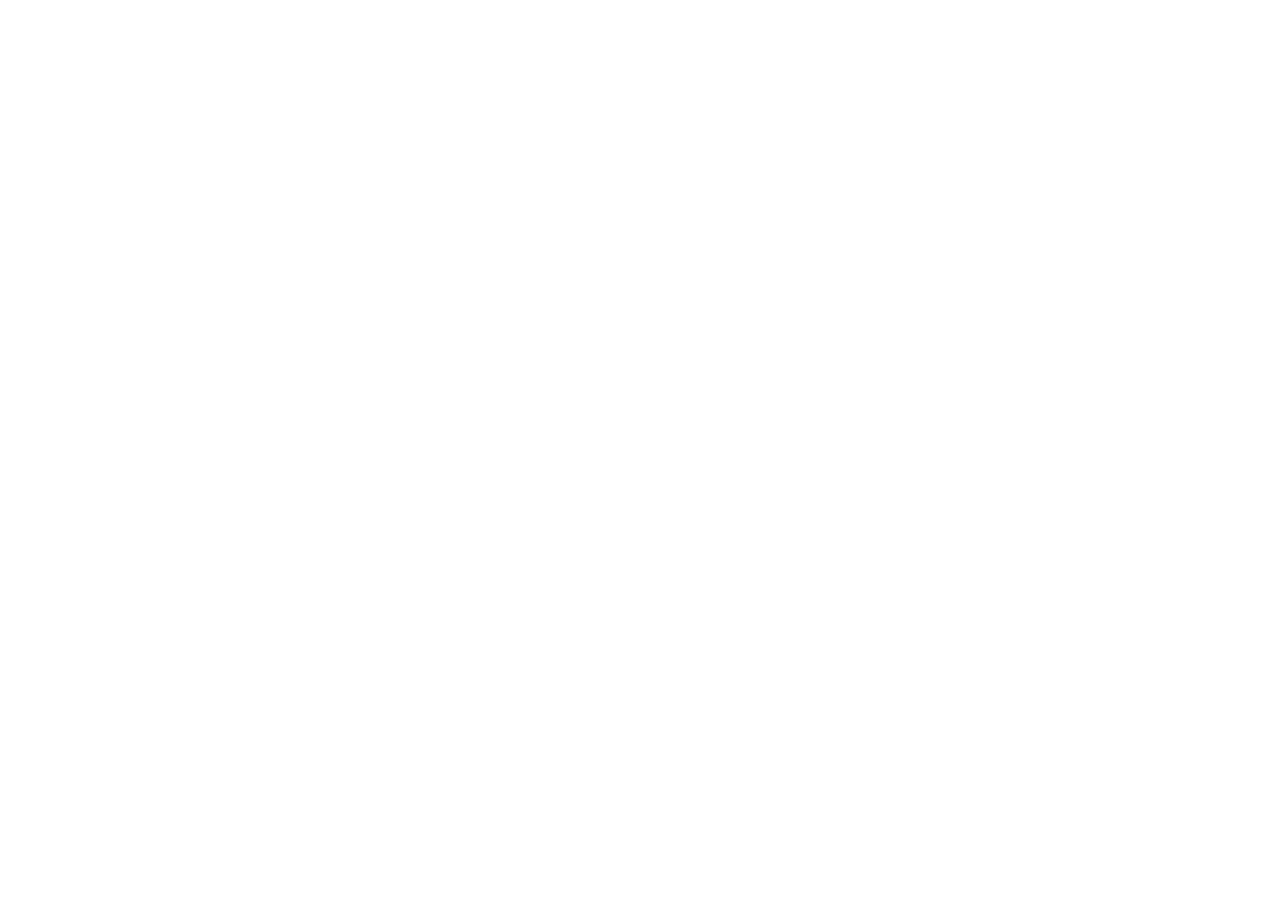
==== index.html @ a27e5937 "simple" ====
<!DOCTYPE html>
<html lang="en">
<head>
    <meta charset="UTF-8">
    <meta name="viewport" content="width=device-width, initial-scale=1.0">
    <title>hello</title>
</head>
<body>
    
</body>
</html>
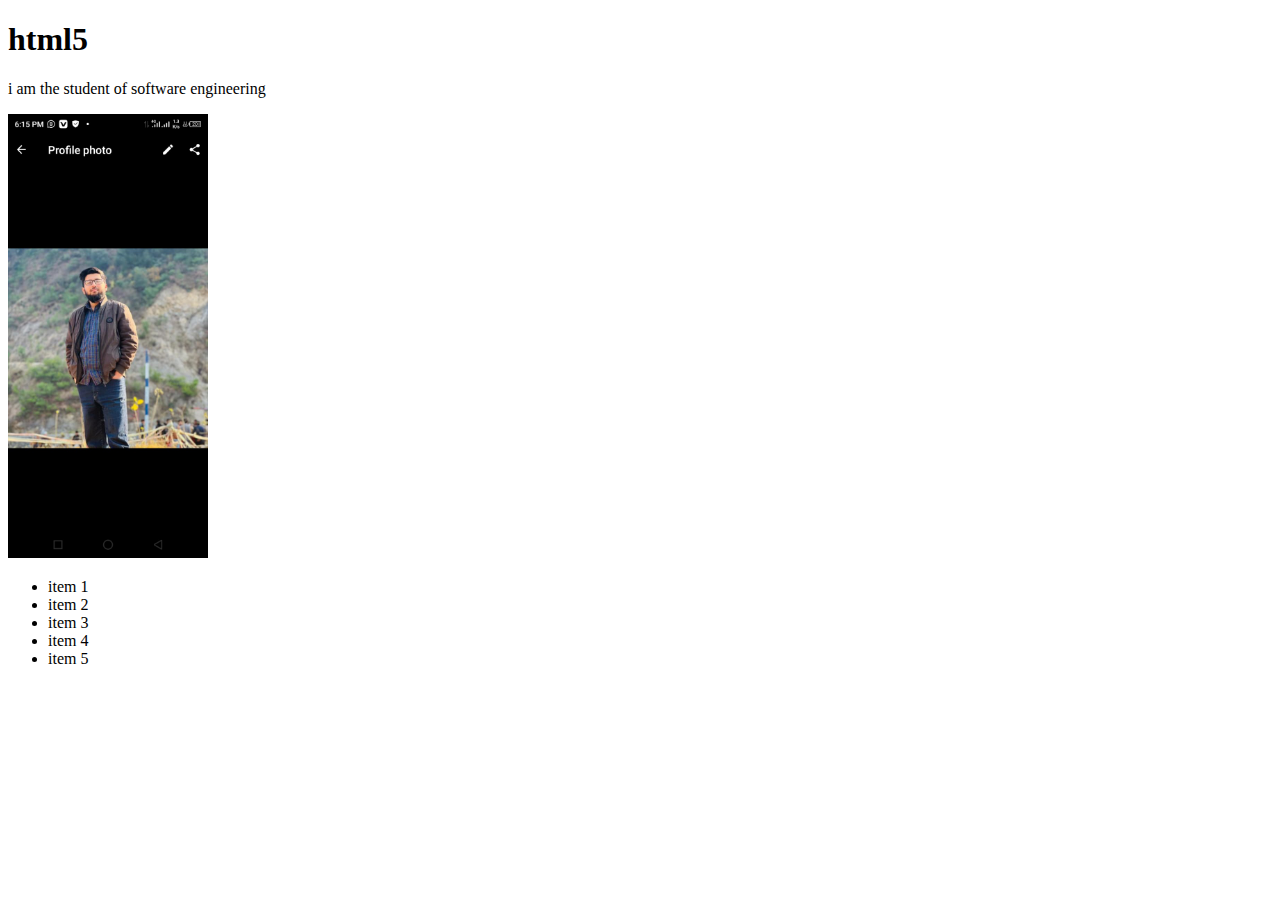
==== commit 7d12422c: "my first website" ====
--- a/index.html
+++ b/index.html
@@ -6,6 +6,15 @@
     <title>hello</title>
 </head>
 <body>
-    
+    <h1>html5</h1>
+    <p>i am the student of software engineering</p>
+    <img src="./img/mazhar pic.jpeg" alt=""width = "200px">
+    <ul>
+        <li>item 1</li>
+        <li>item 2</li>
+        <li>item 3</li>
+        <li>item 4</li>
+    <li>item 5</li>
+    </ul>
 </body>
-</html>+</html>
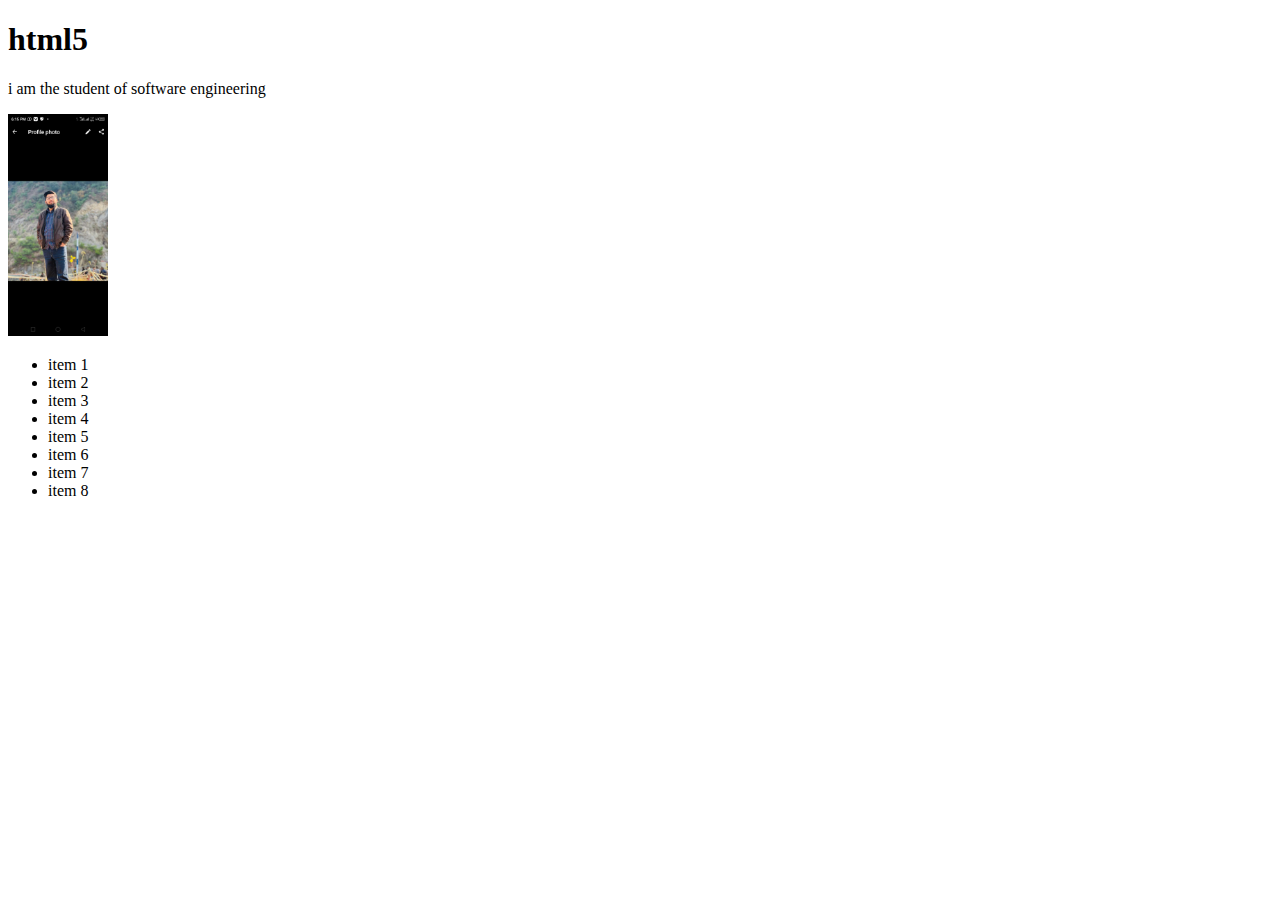
==== commit 70507950: "my first cv" ====
--- a/index.html
+++ b/index.html
@@ -8,13 +8,16 @@
 <body>
     <h1>html5</h1>
     <p>i am the student of software engineering</p>
-    <img src="./img/mazhar pic.jpeg" alt=""width = "200px">
+    <img src="./img/mazhar pic.jpeg" alt=""width = "100px">
     <ul>
         <li>item 1</li>
         <li>item 2</li>
         <li>item 3</li>
         <li>item 4</li>
-    <li>item 5</li>
+        <li>item 5</li>
+        <li>item 6</li>
+        <li>item 7</li>
+        <li>item 8</li>
     </ul>
 </body>
 </html>
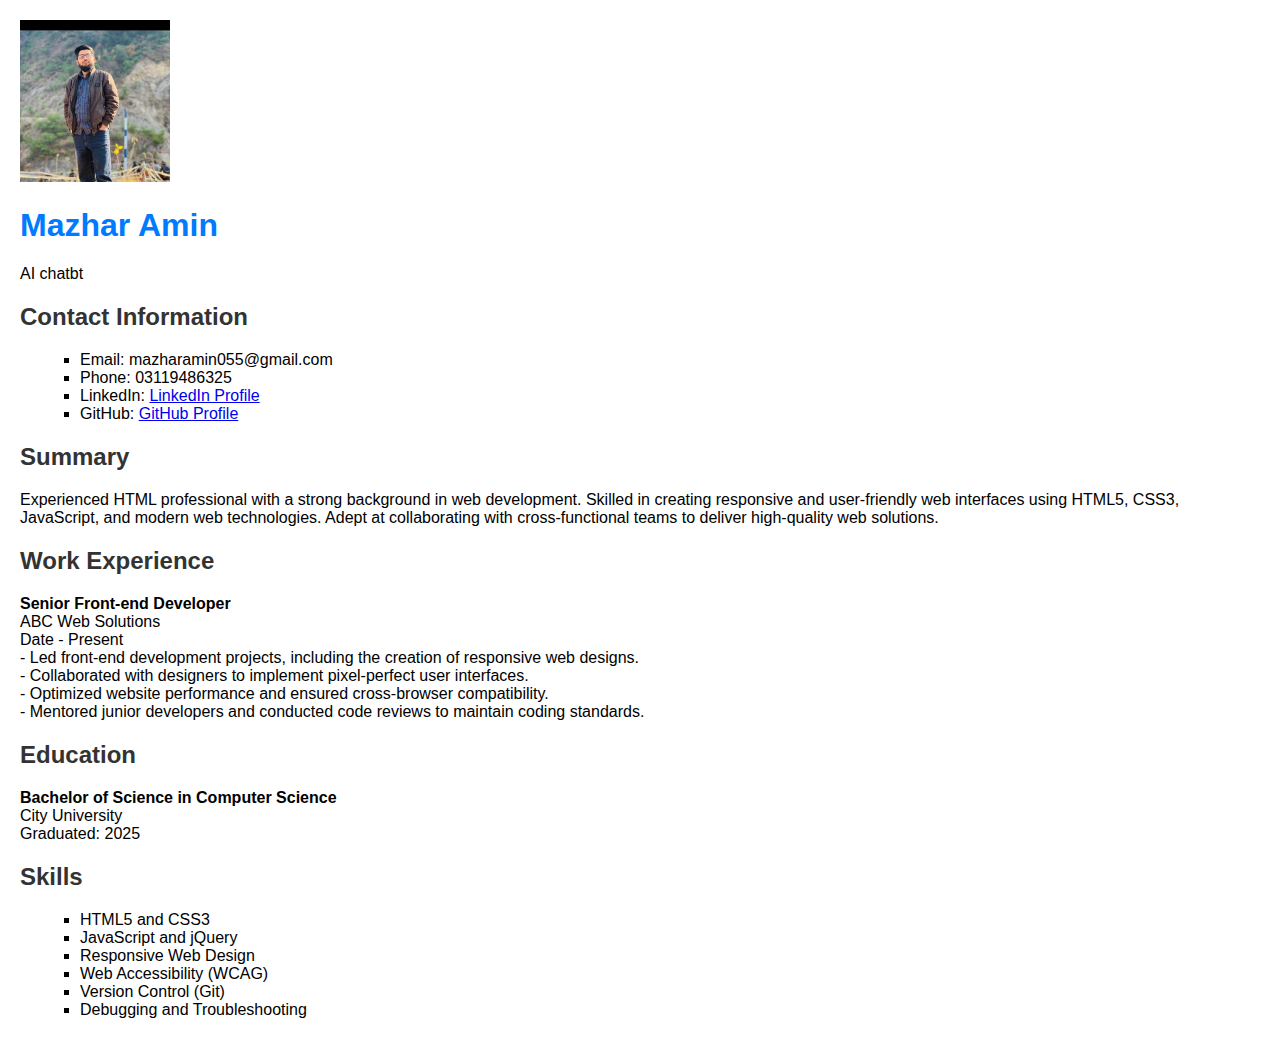
==== commit 05604515: "hello" ====
--- a/index.html
+++ b/index.html
@@ -3,21 +3,74 @@
 <head>
     <meta charset="UTF-8">
     <meta name="viewport" content="width=device-width, initial-scale=1.0">
-    <title>hello</title>
+    <title>Your Name - HTML Professional CV</title>
+    <style>
+        body {
+            font-family: Arial, sans-serif;
+            margin: 20px;
+        }
+        h1 {
+            color: #007BFF;
+        }
+        h2 {
+            color: #333;
+        }
+        ul {
+            list-style-type: square;
+            margin-left: 20px;
+        }
+    </style>
 </head>
 <body>
-    <h1>html5</h1>
-    <p>i am the student of software engineering</p>
-    <img src="./img/mazhar pic.jpeg" alt=""width = "100px">
+    
+    <img width="150" src="./WhatsApp Image 2023-09-16 at 12.39.04 PM (1).jpeg" alt="">
+    <h1>Mazhar Amin</h1>
+    
+    <p>AI chatbt</p>
+
+    <h2>Contact Information</h2>
     <ul>
-        <li>item 1</li>
-        <li>item 2</li>
-        <li>item 3</li>
-        <li>item 4</li>
-        <li>item 5</li>
-        <li>item 6</li>
-        <li>item 7</li>
-        <li>item 8</li>
+        <li>Email: mazharamin055@gmail.com</li>
+        <li>Phone: 03119486325</li>
+        <li>LinkedIn: <a href="https://www.linkedin.com/in/yourprofile">LinkedIn Profile</a></li>
+        <li>GitHub: <a href="https://github.com/yourusername">GitHub Profile</a></li>
+    </ul>
+
+    <h2>Summary</h2>
+    <p>
+        Experienced HTML professional with a strong background in web development. Skilled in creating
+        responsive and user-friendly web interfaces using HTML5, CSS3, JavaScript, and modern web
+        technologies. Adept at collaborating with cross-functional teams to deliver high-quality web
+        solutions.
+    </p>
+
+    <h2>Work Experience</h2>
+    <p>
+        <strong>Senior Front-end Developer</strong><br>
+        ABC Web Solutions<br>
+        Date - Present<br>
+        - Led front-end development projects, including the creation of responsive web designs.<br>
+        - Collaborated with designers to implement pixel-perfect user interfaces.<br>
+        - Optimized website performance and ensured cross-browser compatibility.<br>
+        - Mentored junior developers and conducted code reviews to maintain coding standards.
+    </p>
+    <!-- Add more work experience entries as needed -->
+
+    <h2>Education</h2>
+    <p>
+        <strong>Bachelor of Science in Computer Science</strong><br>
+        City University<br>
+        Graduated: 2025<br>
+    </p>
+
+    <h2>Skills</h2>
+    <ul>
+        <li>HTML5 and CSS3</li>
+        <li>JavaScript and jQuery</li>
+        <li>Responsive Web Design</li>
+        <li>Web Accessibility (WCAG)</li>
+        <li>Version Control (Git)</li>
+        <li>Debugging and Troubleshooting</li>
     </ul>
 </body>
 </html>
